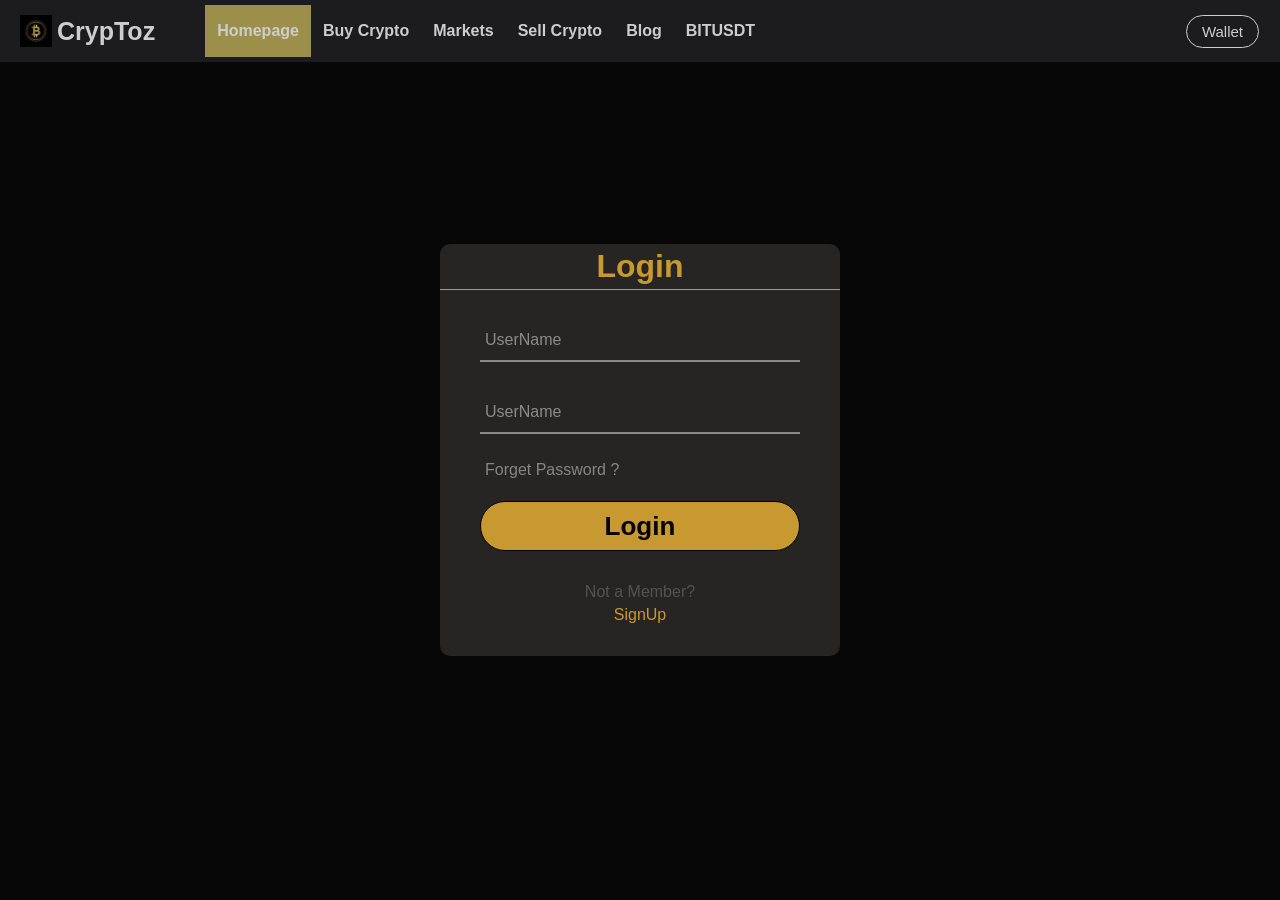
==== login.html @ 4456490a "cryptoz" ====
<!DOCTYPE html>
<html lang="en">
<head>
    <meta charset="UTF-8">
    <meta http-equiv="X-UA-Compatible" content="IE=edge">
    <meta name="viewport" content="width=device-width, initial-scale=1.0">
    <title>Login</title>
    <link rel="stylesheet" href="assets/css/style.css">
    <link rel="stylesheet" href="login.css">
</head>
<body>

    <header class="header" data-header>
        <div class="container">
    
          <a href="index.html" class="logo">
            <img src="assets/images/logo1.png" width="32" height="32" alt="Cryptex logo">
            CrypToz
          </a>
    
          <nav class="navbar" data-navbar>
            <ul class="navbar-list">
    
              <li class="navbar-item">
                <a href="#" class="navbar-link active" data-nav-link>Homepage</a>
              </li>
    
              <li class="navbar-item">
                <a href="#" class="navbar-link" data-nav-link>Buy Crypto</a>
              </li>
    
              <li class="navbar-item">
                <a href="#" class="navbar-link" data-nav-link>Markets</a>
              </li>
    
              <li class="navbar-item">
                <a href="#" class="navbar-link" data-nav-link>Sell Crypto</a>
              </li>
    
              <li class="navbar-item">
                <a href="#" class="navbar-link" data-nav-link>Blog</a>
              </li>
    
              <li class="navbar-item">
                <a href="#" class="navbar-link" data-nav-link>BITUSDT</a>
              </li>
    
            </ul>
          </nav>
    
          <button class="nav-toggle-btn" aria-label="Toggle menu" data-nav-toggler>
            <span class="line line-1"></span>
            <span class="line line-2"></span>
            <span class="line line-3"></span>
          </button>
          <!-- <i class="fa-sharp fa-solid fa-wallet"></i> -->
          <!-- <button class="btn1">Login</button>
          <button class="btn1">Register</button> -->
    
          <a href="#" class="btn btn-outline" style="margin-right:1px;">Wallet</a>
         
    
          <!-- <i class="fa-solid fa-wallet"></i> -->
        
         
    
        </div>
      </header>


      <div class="center">
       
    
        <h1>Login</h1>
        <form action="" method="post">
          <div class="txt_field">
            <input type="text"  required>
            <label>UserName</label>
          </div>

          <div class="txt_field">
            <input type="password"  required>
            <label>UserName</label>
          </div>
          <div class="pass">Forget Password ?</div>
          <input type="submit" value="Login">
          <div class="signup_link">
            Not a Member?<a href="#">SignUp</a>

          </div>

        
        

        </form>



      </div>
    
    
    
    
</body>
</html>
---- assets/css/style.css ----
/*-----------------------------------*\
  #style.css
\*-----------------------------------*/

/** 
 * copyrights 2022 codewithsadee
 */





/*-----------------------------------*\
  #CUSTOM PROPERTY
\*-----------------------------------*/

:root {

  /**
   * colors
   */
  
  --cadet-blue-crayola: hsl(220, 2%, 25%);
  --maximum-yellow-red: hsl(41, 95%, 61%);
  --medium-sea-green: hsl(142, 43%, 54%);
  --blue-crayola_10: hsla(222, 100%, 61%, 0.05);
  --smocky-black_30: hsla(0, 0%, 6%, 0.3);
  --eerie-black-1: hsl(240, 6%, 14%);
  --eerie-black-2: hsl(300, 7%, 3%);
  --raisin-black: hsl(225, 15%, 16%);
  --blue-crayola: rgba(255, 234, 112, 0.717);
  --roman-silver: hsl(223, 10%, 52%);
  --presian-red: hsl(0, 64%, 52%);
  --gunmetal_50: hsla(230, 16%, 22%, 0.5);
  --gainsboro: hsl(0, 0%, 85%);
  --cultured: hsl(0, 0%, 93%);
  --white_50: hsla(0, 0%, 100%, 0.5);
  --white_30: hsla(0, 0%, 100%, 0.3);
  --white_10: hsla(0, 0%, 100%, 0.1);
  --black_10: hsla(0, 21%, 52%, 0.1);
  --white: hsl(0, 0%, 100%);

  /**
   * gradient color
   */

  --gradient: linear-gradient(90deg, var(--white_10) 0px 77%, var(--white_50) 92%, transparent);

  /**
   * typography
   */

  --ff-dm-sans: 'DM Sans', sans-serif;

  --fs-1: 3.2rem;
  --fs-2: 3rem;
  --fs-3: 2.4rem;
  --fs-4: 2rem;
  --fs-5: 1.8rem;
  --fs-6: 1.5rem;
  --fs-7: 1.4rem;
  --fs-8: 1.2rem;

  --fw-500: 500;
  --fw-700: 700;

  /**
   * spacing
   */

  --section-padding: 100px;

  /**
   * shadow
   */

  --shadow-1: 0px 4px 8px var(--black_10);
  --shadow-2: 0px 30px 10px -20px var(--smocky-black_30);
  --shadow-3: 0px 15px 10px -20px var(--smocky-black_30);

  /**
   * radius
   */

  --radius-12: 12px;
  --radius-24: 24px;

  /**
   * transition
   */

  --transition-1: 0.25s ease;
  --transition-2: 0.5s ease;
  --transition-3: 1s ease;
  --cubic-out: cubic-bezier(0.33, 0.85, 0.4, 0.96);

}





/*-----------------------------------*\
  #RESET
\*-----------------------------------*/

*,
*::before,
*::after {
  margin: 0;
  padding: 0;
  box-sizing: border-box;
}

li { list-style: none; }

a {
  text-decoration: none;
  color: inherit;
}

.hero-text{
  color: white;
}

.btn-primary{
  color: black;

}

a,
img,
svg,
data,
span,
button,
ion-icon { display: block; }

img { height: auto; }

button {
  background: none;
  border: none;
  font: inherit;
  cursor: pointer;
}

ion-icon { pointer-events: none; }

address { font-style: normal; }

table { border-collapse: collapse; }

html {
  font-family: var(--ff-dm-sans);
  font-size: 10px;
  scroll-behavior: smooth;
}

body {
  background-color: var(--eerie-black-2);
  color: var(--maximum-yellow-red);
  font-size: 1.6rem;
  line-height: 1.4;
}

body.active { overflow: hidden; }

::-webkit-scrollbar { width: 10px; }

::-webkit-scrollbar-track { background-color: hsl(220, 4%, 5%); }

::-webkit-scrollbar-thumb { background-color: hsl(220, 5%, 20%); }

::-webkit-scrollbar-thumb:hover { background-color: hsl(220, 5%, 30%); }

:focus-visible { outline-offset: 4px; }





/*-----------------------------------*\
  #REUSED STYLE
\*-----------------------------------*/

.container { padding-inline: 20px; }

.btn {
  color: var(--white);
  border-radius: 50px;
}


/* .logo{ transition: var(--transition-2); 
width:10px ;}

.logo:hover{ transform: rotateY(1turn); } */

.hero-banner{
transition: var(--transition-2); 
/* width:10px ; */

}
.hero-banner:hover{ transform: rotateY(1turn); }


.btn1{
  color: var(--maximum-yellow-red);
  border-radius: 50px;

}

.btn-outline {
  font-size: var(--fs-6);
  font-weight: var(--fw-500);
  border: 1px solid var(--white);
  padding: 5px 15px;
  transition: var(--transition-1);
}

.btn-outline:is(:hover, :focus) {
  background-color: var(--blue-crayola);
  border-color: var(--blue-crayola);
}

.btn-primary {
  color: black;
  position: relative;
  background-color: var(--blue-crayola);
  max-width: max-content;
  font-weight: var(--fw-700);
  padding: 13px 30px;
  overflow: hidden;
  z-index: 1;
}

.btn-primary::after {
  content: "";
  position: absolute;
  top: 0;
  left: 0;
  bottom: 0;
  right: -50px;
  background-image: var(--gradient);
  transform: translateX(-100%);
  opacity: 0;
  z-index: -1;
  transition: var(--transition-2);
}

.btn-primary:is(:hover, :focus)::after {
  transform: translateX(0);
  opacity: 1;
}

.section { padding-block: var(--section-padding); }

[data-section] > * {
  transform: translateY(50px);
  opacity: 0;
  transition: var(--transition-3);
}

[data-section].active > * {
  opacity: 1;
  transform: translateY(0);
}

.h1,
.h2,
.h3 {
  color: var(--white);
  line-height: 1.1;
}

.h1 { font-size: var(--fs-1); }

.h2 { font-size: var(--fs-2); }

.h3 { font-size: var(--fs-3); }

.w-100 { width: 100%; }

.badge {
  color: var(--white);
  font-size: var(--fs-8);
  font-weight: var(--fw-700);
  padding: 4px 8px;
  border-radius: 50px;
}

.badge.red { background-color: var(--presian-red); }

.badge.green { background-color: var(--medium-sea-green); }

.last-update.red { color: var(--presian-red); }

.last-update.green { color: var(--medium-sea-green); }

.section-text {
  font-size: var(--fs-5);
  margin-block: 15px 35px;
  color:rgb(174, 206, 234);
}
h2{
  color: var(--maximum-yellow-red);
}

.section-list { margin-block-end: 35px; }

.section-item:not(:last-child) { margin-block-end: 25px; }

.section-item .title-wrapper {
  display: flex;
  align-items: center;
  gap: 10px;
  margin-block-end: 15px;
}

.section-item .title-wrapper ion-icon {
  flex-shrink: 0;
  color: var(--blue-crayola);
  font-size: 24px;
}





/*-----------------------------------*\
  #HEADER
\*-----------------------------------*/

.header {
  position: absolute;
  top: 0;
  left: 0;
  width: 100%;
  background-color: var(--eerie-black-1);
  padding-block: 15px;
  z-index: 4;
}

.header.active {
  position: fixed;
  top: -66px;
  background-color: var(--white);
  border-block-start: 1px solid var(--cultured);
  box-shadow: var(--shadow-1);
  animation: slideIn 0.25s var(--cubic-out) forwards;
}

@keyframes slideIn {

  0% {
    transform: translateY(0);
    background-color: var(--white);
  }

  100% {
    transform: translateY(100%);
    background-color: var(--eerie-black-2);
  }

}

.header > .container {
  display: flex;
  justify-content: space-between;
  align-items: center;
  gap: 10px;
}

.logo {
  color: var(--white);
  font-size: 2.5rem;
  font-weight: var(--fw-700);
  display: flex;
  align-items: center;
  gap: 5px;
}

.nav-toggle-btn .line {
  width: 26px;
  height: 3px;
  background-color: var(--white);
  transition: var(--transition-1);
}

.nav-toggle-btn .line:not(:last-child) { margin-block-end: 4px; }

.nav-toggle-btn {
  padding: 8px 5px;
  margin-inline-start: auto;
}

.nav-toggle-btn.active .line-1 { transform: rotate(45deg) translate(5px, 6px); }

.nav-toggle-btn.active .line-2 { opacity: 0; }

.nav-toggle-btn.active .line-3 { transform: rotate(-45deg) translate(4px, -5px); }

.navbar {
  position: absolute;
  top: 100%;
  left: 0;
  width: 100%;
  height: 100vh;
  background-color: var(--eerie-black-1);
  max-height: 0;
  overflow: hidden;
  visibility: hidden;
  transition: 0.25s var(--cubic-out);
}

.item-text{
  color: rgb(174, 206, 234);
}

.navbar.active {
  max-height: calc(100vh - 63px);
  visibility: visible;
  transition-duration: 0.5s;
}

.navbar-item:not(:last-child) { border-block-end: 1px solid var(--white_30); }

.navbar-link {
  color: var(--white);
  font-weight: var(--fw-700);
  padding: 12px 30px;
  transition: var(--transition-1);
}

.navbar-link:is(:hover, :focus, .active) { color: var(--blue-crayola); }





/*-----------------------------------*\
  #HERO
\*-----------------------------------*/

.hero { padding-block: 150px 140px; }

.hero-content { margin-block-end: 80px; }

.hero-text {
  font-size: var(--fs-5);
  margin-block: 25px 40px;
}





/*-----------------------------------*\
  #TREND
\*-----------------------------------*/

.trend {
  background-color: var(--eerie-black-1);
  padding-block-end: 0;
}

.trend-tab {
  background-color: var(--eerie-black-2);
  border: 1px solid var(--raisin-black);
  border-radius: var(--radius-24);
  padding: 20px;
  box-shadow: var(--shadow-2);
  margin-block-start: -160px;
}

.trend-tab .tab-nav {
  display: flex;
  flex-wrap: wrap;
  padding-block-end: 20px;
  margin-block-end: 20px;
  border-block-end: 1px solid var(--raisin-black);
}

.trend-tab .tab-btn {
  color: var(--white);
  font-size: var(--fs-7);
  font-weight: var(--fw-700);
  padding: 7px 15px;
  border-radius: 50px;
  transition: var(--transition-1);
}

 .market-tab .tab-btn:hover{
  /* color: black; */
  background: var(--blue-crayola);

 }
 .market-tab .tab-btn:hover{
  color: black;
  background: var(--blue-crayola);
  
 }

.trend-tab .tab-btn.active { background-color: var(--blue-crayola); }

.trend-tab .tab-content {
  display: grid;
  gap: 20px;
}

.trend-card {
  padding: 20px;
  border-radius: var(--radius-12);
  transition: var(--transition-1);
}

.trend-card:is(:hover, .active) {
  background-color: var(--gunmetal_50);
  box-shadow: var(--shadow-3);
}

.trend-card .card-title-wrapper {
  display: flex;
  align-items: center;
  gap: 8px;
}

.trend-card .card-title {
  color: var(--white);
  font-size: var(--fs-7);
  font-weight: var(--fw-700);
  transition: var(--transition-1);
}

.trend-card .card-title:is(:hover, :focus) { color: var(--blue-crayola); }

.trend-card .card-title .span {
  color: var(--cadet-blue-crayola);
  display: inline-block;
  margin-inline-start: 5px;
}

.trend-card .card-value {
  color: var(--white);
  font-size: var(--fs-3);
  font-weight: var(--fw-700);
  margin-block: 10px;
}

.trend-card .card-analytics {
  display: flex;
  align-items: center;
  gap: 8px;
}

.trend-card .current-price { font-size: var(--fs-7); }





/*-----------------------------------*\
  #MARKET
\*-----------------------------------*/

.market {
  background-color: rgb(54, 59, 63);
  color: var(--white);
}

.market .title-wrapper {
  display: flex;
  justify-content: space-between;
  align-items: center;
  gap: 20px;
  margin-block-end: 25px;
}

.market .btn-link {
  position: relative;
  min-width: max-content;
  font-weight: var(--fw-700);
  transition: var(--transition-1);
}

.market .btn-link:is(:hover, :focus) { color: var(--blue-crayola); }

.market .btn-link::after {
  content: "";
  position: absolute;
  bottom: 0;
  left: 0;
  width: 100%;
  height: 2px;
  background-color: var(--raisin-black);
  transition: var(--transition-1);
}

.market .btn-link:is(:hover, :focus)::after { background-color: var(--blue-crayola); }

.market-tab {
  overflow-x: auto;
  padding-block-end: 30px;
}

.market-tab::-webkit-scrollbar { height: 14px; }

.market-tab::-webkit-scrollbar-thumb {
  border: 2px solid hsl(220, 4%, 5%);
  border-width: 2px 10px;
}

.market-tab .tab-nav {
  display: flex;
  align-items: center;
  gap: 10px;
  padding-block-end: 40px;
}

.market-tab .tab-btn {
  min-width: max-content;
  color: var(--white);
  font-size: var(--fs-7);
  font-weight: var(--fw-700);
  padding: 7px 24px;
  border-radius: 50px;
}

.market-tab .tab-btn.active { background-color: var(--blue-crayola); }

.market-table { width: 100%; }

.table-heading,
.table-data { padding: 8px; }

.table-heading {
  font-size: var(--fs-5);
  text-align: left;
  white-space: nowrap;
}

.market-table .table-head { border-block-end: 2px solid var(--white); }

.table-row:not(.table-title) { height: 90px; }

.market-table .table-row {
  font-size: var(--fs-5);
  border-block-end: 1px solid var(--raisin-black);
  transition: var(--transition-1);
}

.market-table .table-body .table-row:is(:hover, :focus-within) {
  background-color: var(--blue-crayola_10);
}

.market-table .add-to-fav {
 color:var(--maximum-yellow-red);
  font-size: 18px;
}

.market-table .add-to-fav.active .icon-outline,
.market-table .add-to-fav .icon-fill { display: none; }

.market-table .add-to-fav .icon-outline,
.market-table .add-to-fav.active .icon-fill { display: block; }

.market-table .add-to-fav.active ion-icon { color: var(--maximum-yellow-red); }

.market-table .wrapper {
  display: flex;
  align-items: center;
  gap: 8px;
  min-width: max-content;
}

.market-table .coin-name {
  font-size: var(--fs-5);
  display: flex;
  align-items: center;
  gap: 10px;
  transition: var(--transition-1);
}

.market-table .coin-name .span {
  color: var(--roman-silver);
  font-size: var(--fs-7);
}

.market-table .coin-name:is(:hover, :focus) { color: var(--blue-crayola); }

.market-table :is(.rank, .last-price, .market-cap) { font-weight: var(--fw-700); }

.market-table .btn-outline {
  border-width: 2px;
  padding-inline: 10px;
}

.market-table .table-row:is(:hover, :focus-within) .btn-outline {
  background-color: var(--blue-crayola);
  border-color: var(--blue-crayola);
}





/*-----------------------------------*\
  #INSTRUCTION
\*-----------------------------------*/

.instruction :is(.section-title, .section-text) { text-align: center; }

.instruction .section-title { margin-block-end: 15px; }

.instruction-list {
  display: grid;
  gap: 30px;
  margin-block-start: 50px;
}

.instruction-card { text-align: center; }

.instruction-card .card-banner { transition: var(--transition-2); }

.instruction-card:hover .card-banner { transform: rotateY(1turn); }

.instruction-card .img {
  margin-inline: auto;
  margin-block-end: 12px;
}

.instruction-card .card-subtitle {
  font-size: var(--fs-8);
  font-weight: var(--fw-700);
  text-transform: uppercase;
}

.instruction-card .card-title {
  font-size: var(--fs-4);
  margin-block: 5px 15px;
}

.instruction-card .card-text { padding-inline: 20px; }





/*-----------------------------------*\
  #ABOUT
\*-----------------------------------*/

.about { background-color:rgb(54, 59, 63); }

.about-banner { margin-block-end: 40px; }





/*-----------------------------------*\
  #APP
\*-----------------------------------*/

.app {
  overflow: hidden;
  padding-block-end: 0;
}

.app-wrapper {
  display: flex;
  flex-wrap: wrap;
  align-items: center;
  gap: 15px;
}

.app-banner {
  position: relative;
  margin-block-start: 60px;
}

.app-banner .span {
  position: absolute;
  top: 10%;
  left: 0;
  color: var(--white);
  font-size: var(--fs-7);
  font-weight: var(--fw-700);
  padding: 8px 15px;
  border: 2px solid var(--white);
  border-radius: 50px;
}





/*-----------------------------------*\
  #FOOTER
\*-----------------------------------*/

.footer-top {
  /* background-color: var(--eerie-black-1); */
  padding-block: 80px 50px;
}

.footer-top .container {
  display: grid;
  gap: 50px;
}

.footer .logo { font-size: 3rem; }

.footer-title {
  color: var(--white);
  font-size: var(--fs-3);
  margin-block: 25px 20px;
}

.footer-contact-link:not(:last-child) { margin-block-end: 12px; }

address.footer-contact-link { max-width: 30ch; }

.footer-list-title {
  color: var(--white);
  font-size: var(--fs-7);
  font-weight: var(--fw-700);
  text-transform: uppercase;
  letter-spacing: 1px;
}

.footer-list > li:not(:last-child) { margin-block-end: 10px; }

.footer-list > li:first-child { margin-block-end: 20px; }

.footer-link {
  color: var(--gainsboro);
  transition: var(--transition-1);
}

.footer-link:is(:hover, :focus) { color: var(--blue-crayola); }

.footer-bottom {
  background-color: var(--eerie-black-2);
  padding-block: 20px;
}

.copyright {
  text-align: center;
  margin-block-end: 20px;
}

.copyright-link {
  display: inline-block;
  color: white;
}

.social-list {
  display: flex;
  justify-content: center;
  gap: 20px;
  color: var(--maximum-yellow-red);
}

.social-link {
  font-size: 18px;
  transition: var(--transition-1);
}

.social-link:is(:hover, :focus) { color: var(--blue-crayola); }





/*-----------------------------------*\
  #MEDIA QUERIES
\*-----------------------------------*/

/**
 * responsive for larger than 575px screen
 */

@media (min-width: 575px) {
  
  /**
   * CUSTOM PROPERTY
   */

  :root {

    /**
     * typography
     */

    --fs-1: 4rem;
    --fs-2: 3.4rem;

  }



  /**
   * REUSED STYLE
   */

  .container {
    max-width: 540px;
    width: 100%;
    margin-inline: auto;
  }



  /**
   * HERO
   */

  .hero-text { --fs-5: 2rem; }

}





/**
 * responsive for larger than 768px screen
 */

@media (min-width: 768px) {

  /**
   * CUSTOM PROPERTY
   */

  :root {

    /**
     * typography
     */

    --fs-1: 5rem;
    --fs-2: 4rem;

  }



  /**
   * REUSED STYLE
   */

  .container { max-width: 750px; }



  /**
   * HERO
   */

  .hero-banner {
    max-width: max-content;
    margin-inline: auto;
  }



  /**
   * TREND
   */

  .trend-tab .tab-content { grid-template-columns: 1fr 1fr; }



  /**
   * INSTRUCTION
   */

  .instruction { overflow: hidden; }

  .instruction .section-text {
    max-width: 40ch;
    margin-inline: auto;
  }

  .instruction-list { grid-template-columns: 1fr 1fr; }

  .instruction-card { position: relative; }

  .instruction-card::after {
    content: "";
    width: 160px;
    height: 12px;
    background-image: url('../images/connect-line.png');
    background-repeat: no-repeat;
    background-size: contain;
    background-position: center;
    position: absolute;
    top: 50px;
    right: -95px;
  }

  .instruction-list > li:nth-child(even) .instruction-card::after {
    display: none;
  }



  /**
   * APP
   */

  .app-banner { max-width: max-content; }



  /**
   * FOOTER
   */

  .footer-top .container { grid-template-columns: repeat(3, 1fr); }

  .footer-brand { grid-column: 1 / 3; }

  .footer-bottom .container {
    display: flex;
    justify-content: space-between;
    align-items: center;
  }

  .copyright { margin-block-end: 0; }

}





/**
 * responsive for larger than 992px screen
 */

@media (min-width: 992px) {

  /**
   * REUSED STYLE
   */

  .container { max-width: 960px; }

  

  /**
   * HEADER
   */

  .header { padding-block: 5px; }

  .header.active { top: -60px; }

  .header > .container { gap: 50px; }

  .nav-toggle-btn { display: none; }

  .navbar,
  .navbar.active {
    all: unset;
    margin-inline-end: auto;
  }

  .navbar-list {
    display: flex;
    align-items: center;
  }

  .navbar-item:not(:last-child) { border-block-end: none; }

  .navbar-link {
    font-size: var(--fs-7);
    padding: 15px 12px;
  }

  .navbar-link:is(:hover, :focus, .active) {
    background-color: var(--blue-crayola);
    color: var(--white);
  }



  /**
   * HERO
   */

  .hero .container {
    display: grid;
    grid-template-columns: 1fr 1fr;
    align-items: center;
    gap: 30px;
  }

  .hero-content { margin-block-end: 0; }



  /**
   * MARKET
   */

  .market-tab { padding-block-end: 0; }
  .market-table .add-to-fav {
    /* color: ; */


  }



  /**
   * ABOUT
   */

  .about .container {
    display: grid;
    grid-template-columns: 1fr 0.8fr;
    align-items: center;
    gap: 30px;
  }

  .about-banner { margin-block-end: 0; }



  /**
   * APP
   */

  .app { padding-block: 0; }

  .app .container {
    display: grid;
    grid-template-columns: 0.8fr 1fr;
    align-items: flex-end;
    gap: 30px;
  }

  .app-banner { margin-block-start: 0; }

  .app-content { margin-block: 50px; }

}





/**
 * responsive for larger than 1200px screen
 */

@media (min-width: 1200px) {

  /**
   * CUSTOM PROPERTY
   */

  :root {

    /**
     * typography
     */

    --fs-1: 6.4rem;
    --fs-2: 4.8rem;

  }



  /**
   * REUSED STYLE
   */

  .container { max-width: 1280px; }



  /**
   * HEADER
   */

  .header.active { top: -64px; }

  .navbar-link { font-size: unset; }



  /**
   * HERO
   */

  .hero .container { gap: 100px; }



  /**
   * TREND
   */

  .trend-tab .tab-content { grid-template-columns: repeat(4, 1fr); }



  /**
   * INSTRUCTION
   */

  .instruction-list { grid-template-columns: repeat(4, 1fr); }

  .instruction-list > li:nth-child(even) .instruction-card::after {
    display: block;
  }

  .instruction-list > li:last-child .instruction-card::after {
    display: none;
  }



  /**
   * ABOUT, APP
   */

  :is(.about, .app) .container { gap: 60px; }



  /**
   * APP
   */

  .app-content { margin-block: 100px; }



  /**
   * FOOTER
   */

  .footer-top { padding-block: 100px 90px; }

  .footer-top .container { grid-template-columns: 1fr 0.5fr 0.5fr 0.5fr 0.5fr; }

  .footer-brand { grid-column: auto; }

}


#preloader{
  background: white url("/assets/images/bitcoin-money.gif" ) no-repeat center center;
  background-size: 10%;
  height: 100vh;
  width: 100%;
  position: fixed;
  z-index: 100;
}

.card{
  width: 320px;
  border: 3px solid var(--maximum-yellow-red);
  border-radius: 25px;
  background-color: rgb(7, 21, 33);

}

.slide-content{
  margin: 0 40px;
}

.image-content,
.card-content{
  display:flex ;
  flex-direction: column;
  align-items: center;
  padding: 10px 14px;
}

.image-content{
  row-gap: 5px;

}

.name{
  font-size: 18px;
  font-weight: 500;
  color:var(--maximum-yellow-red);
 

}

.description{
  font-size: 14px;
  color: #707070;
  text-align: center;
}


.button{
  border: none;
  font-size: 16px;
  color: black;
  padding: 8px 16px;
  cursor: pointer;
  transition: all 0.3s ease;
  background-color: var(--maximum-yellow-red);
  border-radius: 6px;
  margin: 14px;
}


.overlay{
  position: absolute;
  left: 0;
  top: 0;
  height: 100%;
  width: 100%;

}


.blogs-section{
  margin-top: 30px;
  text-align: center;
  font-size: 40px;
  margin-bottom: 30px;
}

/* .button:hover{
  background-color: ;
} */


.card-image{
  position: relative;
  height: 150px;
  width: 150px;
  border-radius: 50%;
  background-color: black;
  padding: 3px;
}


.card-image img{
  height: 100%;
  width: 100%;
  object-fit:cover;
  border-radius: 50%;
  border: 4px solid var(--maximum-yellow-red);

}
---- login.css ----
body{
    /* background-image: url("assets/images/new/kanchanara-Lta5b8mPytw-unsplash.jpg"); */
    width: 100vw;
    height: 100vh;
    /* background-image: url("assets/images/new1/kanchanara-lB0PtsPDg_A-unsplash.jpg"); */
    position:relative;
    background-size: cover;
    opacity: .8;
   

 
}

.center{
    background-color:rgba(59, 54, 54, 0.8);
    position: absolute;
    top: 50%;
    left: 50%;
    transform: translate(-50%,-50%);
    width: 400px;
    /* background:white; */
    border-radius: 10px;
    /* filter: blur(8px);
    -webkit-filter: blur(8px);  filter: blur(8px);
    -webkit-filter: blur(8px); */


}




.center h1{
    text-align: center;
    padding-inline-start: 0 0 20px 0;
    border-bottom: 1px solid silver ;


}

.center form{
    padding: 0 40px;
    box-sizing: border-box;
}


form .txt_field{
    position: relative;
    border-bottom: 2px solid#adadad;
    margin: 30px 0;
}



.txt_field input{
    width: 100%;
    padding: 0 5px;
    height: 40px;
    font-size: 16px;
    border: none;
    background: none;
    outline: none;
}


.txt_field label{
    position: absolute;
    top: 50%;
    left: 5px;
    color: #adadad;
    transform: translateY(-50%);
    font-size: 16px;
    pointer-events: none;
}


.txt_field span::before{
    content: '';
    position: absolute;
    top: 40px;

    left: 0;
    width: 100%;
    height: 2px;
    background: #2691d9;
    transition: .5s;

}

.pass{
    margin: -5px 0 20px 5px;
    color: #a6a6a6;
    cursor: pointer;
}

.pass:hover{
    text-decoration: underline;



}



input[type="submit"]{
    width: 100%;
    height: 50px;
    border: 1px solid;
    background: hsl(41, 95%, 61%);
    border-radius: 25px;
    color: black;
    font-weight: 800;
    font-size: 26px;

    outline: none;



}



input[type="submit"]:hover{
    border-color: #2691d9;
    transition: .5s;

}


.signup_link{
    margin: 30px 0;
    text-align: center;
    font-size: 16px;
    color: #666666;

}


.signup_link a{
    color:hsl(41, 95%, 61%);
    text-decoration: none;
}

.signup_link a:hover{
    text-decoration: underline;
}



.txt_field input:focus ~ label,
.txt_field input:valid ~ label{
    top: -5px;
    color: hsl(41, 95%, 61%);
}


.txt_field input:focus ~ span::before,
.txt_field input:valid ~ span::before{

    width: 100%;
}
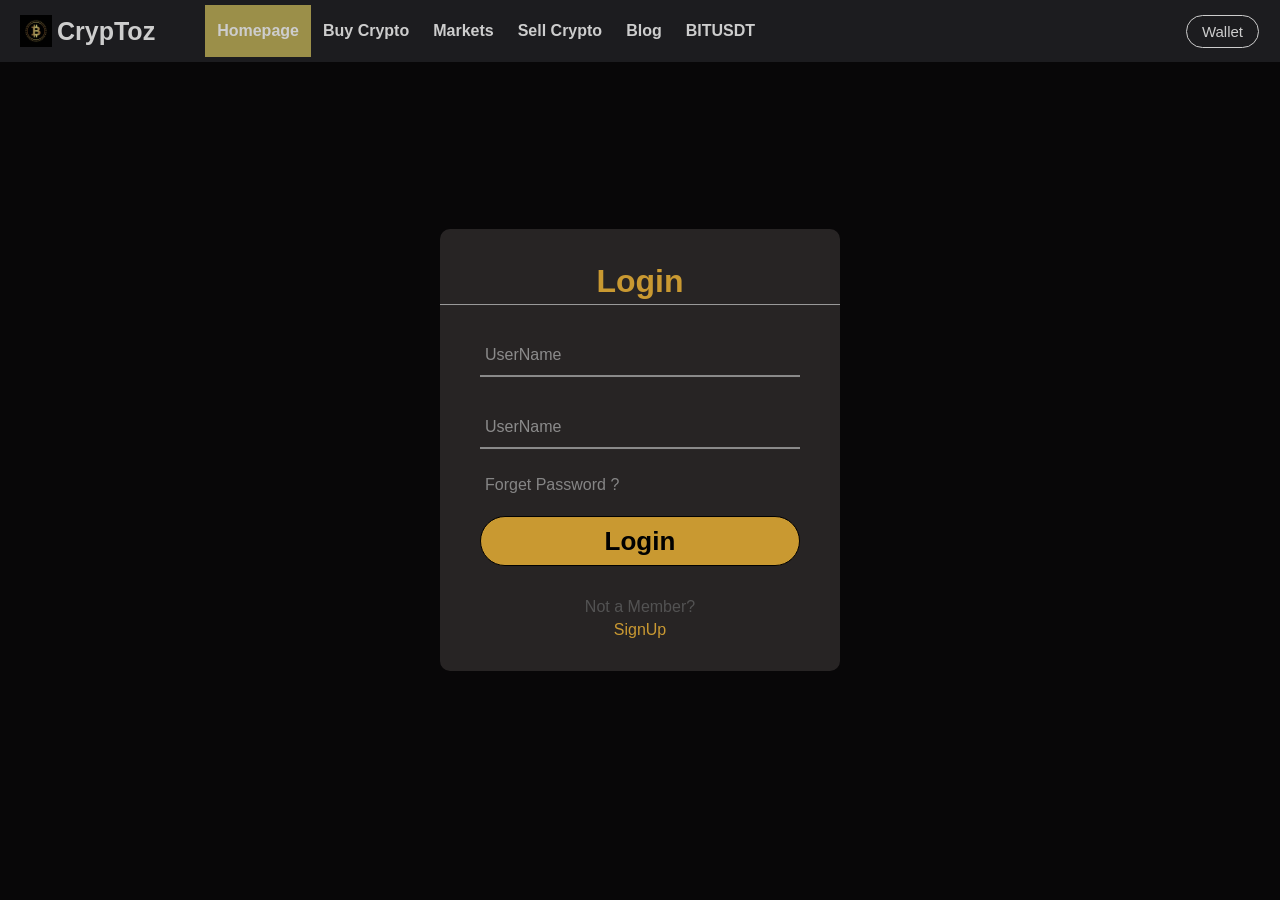
==== commit 714daaa1: "final commit" ====
--- a/login.html
+++ b/login.html
@@ -7,13 +7,18 @@
     <title>Login</title>
     <link rel="stylesheet" href="assets/css/style.css">
     <link rel="stylesheet" href="login.css">
+    <link
+    rel="shortcut icon"
+    href="assets/images/logo1.png"
+    type="image/svg+xml"
+  />
 </head>
 <body>
 
     <header class="header" data-header>
         <div class="container">
     
-          <a href="index.html" class="logo">
+          <a href="index1.html" class="logo">
             <img src="assets/images/logo1.png" width="32" height="32" alt="Cryptex logo">
             CrypToz
           </a>
@@ -85,7 +90,7 @@
           <div class="pass">Forget Password ?</div>
           <input type="submit" value="Login">
           <div class="signup_link">
-            Not a Member?<a href="#">SignUp</a>
+            Not a Member?<a href="Register.html">SignUp</a>
 
           </div>
 
--- a/assets/css/style.css
+++ b/assets/css/style.css
@@ -5,6 +5,59 @@
 /** 
  * copyrights 2022 codewithsadee
  */
+
+
+ a {
+  color: #fff;
+  text-decoration: none;
+}
+
+/* body {
+  height: 100vh;
+  background: #3e3232;
+  font-family: 'Poppins', sans-sherif;
+  display: flex;
+  align-items: center;
+  justify-content: center;
+  color: #fff;
+  overflow: hidden;
+} */
+
+.ticker {
+  display: flex;
+  flex-wrap: wrap;
+  width: 80%;
+  height: 60px;
+  margin: 0 auto;
+}
+.news {
+  width: 76%;
+  background: #cc4444;
+  padding: 0 2%;
+}
+.title {
+  width: 20%;
+  text-align: center;
+  background: #c81c1c;
+  position: relative;
+}
+.title:after {
+  position: absolute;
+  content: "";
+  right: -16%;
+  border-left: 20px solid #c81c1c;
+  border-top: 33px solid transparent;
+  border-right: 20px solid transparent;
+  border-bottom: 33px solid transparent;
+  top: 0;
+}
+.title h5 {
+  font-size: 18px;
+  margin: 8% 0;
+}
+.news marquee {
+  font-size: 18px;
+}
 
 
 
@@ -266,6 +319,26 @@
   opacity: 1;
   transform: translateY(0);
 }
+.dropdown-menu-1 {
+  display: none;
+}
+/* 
+.navbar-item{
+  display: none;
+} */
+.navbar-item li:hover .dropdown-menu-1 {
+  display: block;
+  position: absolute;
+  left: 150px;
+  top: 0;
+  background-color: var(--color-black);
+}
+
+
+
+
+
+
 
 .h1,
 .h2,
--- a/login.css
+++ b/login.css
@@ -14,6 +14,7 @@
 .center{
     background-color:rgba(59, 54, 54, 0.8);
     position: absolute;
+    padding-top: 30px;
     top: 50%;
     left: 50%;
     transform: translate(-50%,-50%);
